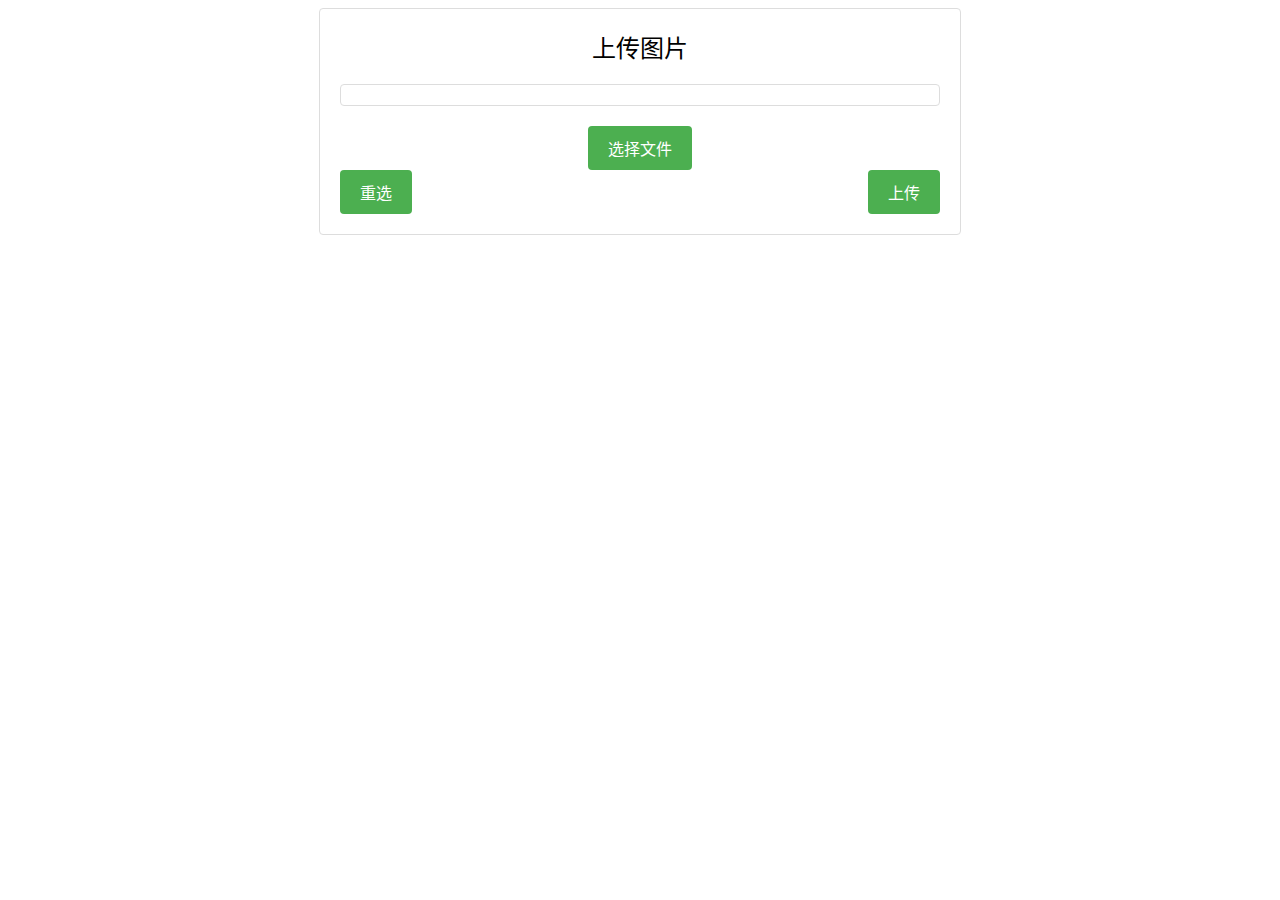
==== statics/html/imgupload.html @ cc83d03d "测试成功" ====
<!DOCTYPE html>
<html lang="zh-CN">
<head>
    <meta charset="UTF-8">
    <meta name="viewport" content="width=device-width, initial-scale=1.0">
    <title>上传图片</title>
    <link rel="stylesheet" href="../css/upload.css">
    <script>
        function previewImages() {
            const preview = document.getElementById('image-preview');
            preview.innerHTML = '';
            const files = document.getElementById('file-input').files;
            if (files) {
                [...files].forEach(file => {
                    const reader = new FileReader();
                    reader.onload = e => {
                        const img = document.createElement('img');
                        img.src = e.target.result;
                        img.classList.add('thumb');
                        preview.appendChild(img);
                    };
                    reader.readAsDataURL(file);
                });
            }
        }

        async function uploadFiles() {
            const files = document.getElementById('file-input').files;
            const token = localStorage.getItem('token'); // 从 localStorage 中获取 token

            if (files.length > 0 && token) {
                const formData = new FormData();
                for (let i = 0; i < files.length; i++) {
                    formData.append('upload[]', files[i]); // 使用表单名 'upload[]' 添加文件
                }

                try {
                    const response = await fetch('http://127.0.0.1:8080/imgupload', {
                        method: 'POST',
                        headers: {
                            'Authorization': `Bearer ${token}` // 将 token 添加到请求头
                        },
                        body: formData
                    });

                    if (response.ok) {
                        console.log('Files uploaded successfully');
                        alert('文件成功上传');
                        clearFiles();
                    } else {
                        console.error('Failed to upload files');
                        alert('文件上传失败');
                    }
                } catch (error) {
                    console.error('Error:', error);
                    alert('文件上传失败');
                }
            } else {
                console.error('No files selected or token missing');
                alert('未选择文件或缺少token');
            }
        }

        function clearFiles() {
            document.getElementById('file-input').value = '';
            document.getElementById('image-preview').innerHTML = '';
        }
    </script>
</head>
<body>
<div class="container">
    <header>上传图片</header>
    <form onsubmit="event.preventDefault(); uploadFiles();">
        <div id="image-preview" class="image-preview"></div>
        <input type="file" id="file-input" multiple onchange="previewImages()" style="display: none;">
        <button type="button" onclick="document.getElementById('file-input').click()">选择文件</button>
        <div class="button-container">
            <button type="button" onclick="clearFiles()">重选</button>
            <button type="submit">上传</button>
        </div>
    </form>
</div>
</body>
</html>
---- statics/css/upload.css ----
body {
    font-family: Arial, sans-serif;
}

.container {
    max-width: 600px;
    margin: 0 auto;
    padding: 20px;
    text-align: center;
    border: 1px solid #ddd;
    border-radius: 4px;
}

header {
    font-size: 24px;
    margin-bottom: 20px;
}

.image-preview {
    display: flex;
    flex-wrap: wrap;
    justify-content: center;
    margin-bottom: 20px;
    border: 1px solid #ddd;
    padding: 10px;
    border-radius: 4px;
}

.image-preview img.thumb {
    width: 100px;
    height: 100px;
    object-fit: cover;
    margin: 5px;
    border: 1px solid #ddd;
    border-radius: 4px;
}

button {
    background-color: #4CAF50;
    color: white;
    padding: 10px 20px;
    border: none;
    border-radius: 4px;
    cursor: pointer;
    font-size: 16px;
}

button:hover {
    background-color: #45a049;
}

.button-container {
    display: flex;
    justify-content: space-between;
}
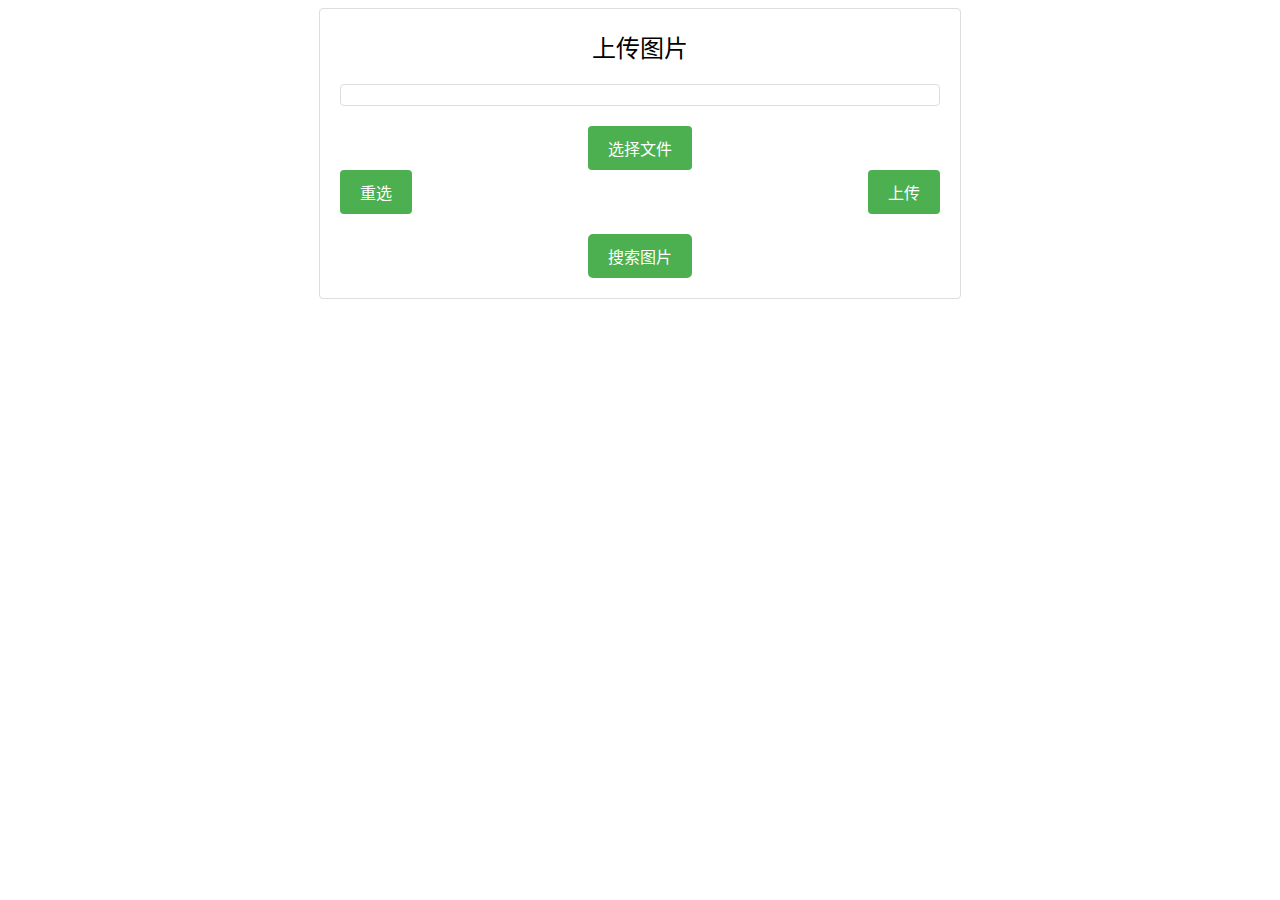
==== commit 97415917: "搜索图片" ====
--- a/statics/html/imgupload.html
+++ b/statics/html/imgupload.html
@@ -44,16 +44,19 @@
                     });
 
                     if (response.ok) {
+                        const json = await response.json();
                         console.log('Files uploaded successfully');
-                        alert('文件成功上传');
+                        alert(json.msg);
                         clearFiles();
                     } else {
+                        const json = await response.json();
                         console.error('Failed to upload files');
-                        alert('文件上传失败');
+                        alert(json.error);
                     }
                 } catch (error) {
+                    const json = await response.json();
                     console.error('Error:', error);
-                    alert('文件上传失败');
+                    alert(json.error);
                 }
             } else {
                 console.error('No files selected or token missing');
@@ -79,6 +82,7 @@
             <button type="submit">上传</button>
         </div>
     </form>
+    <a href="search-img.html" class="nav-button">搜索图片</a>
 </div>
 </body>
 </html>
--- a/statics/css/upload.css
+++ b/statics/css/upload.css
@@ -53,3 +53,12 @@
     display: flex;
     justify-content: space-between;
 }
+.nav-button {
+    display: inline-block;
+    padding: 10px 20px;
+    background-color: #4CAF50;
+    color: white;
+    text-decoration: none;
+    border-radius: 5px;
+    margin-top: 20px;
+}
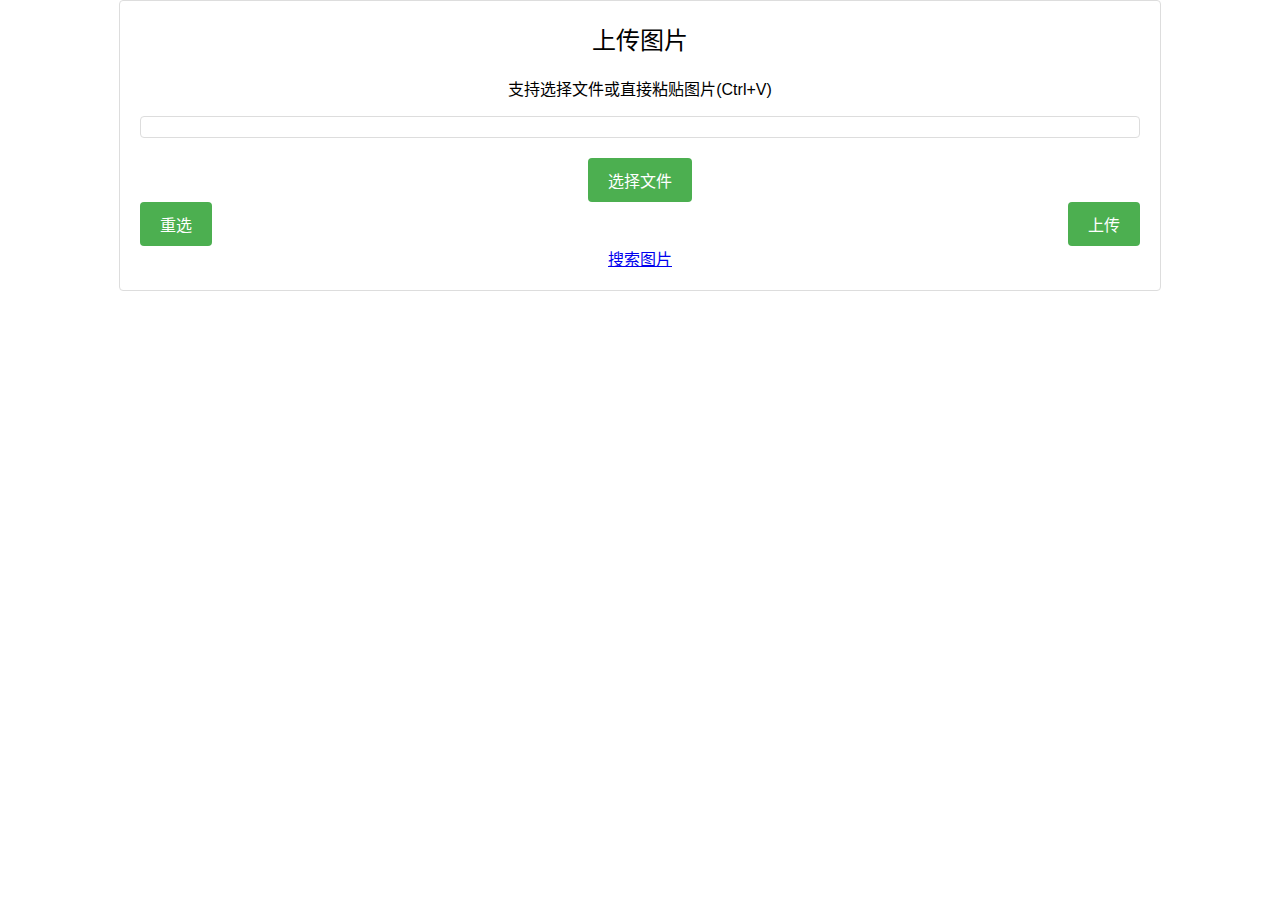
==== commit d057e1ca: "1025初步构建图床完成" ====
--- a/statics/html/imgupload.html
+++ b/statics/html/imgupload.html
@@ -1,88 +1,30 @@
 <!DOCTYPE html>
 <html lang="zh-CN">
+
 <head>
     <meta charset="UTF-8">
     <meta name="viewport" content="width=device-width, initial-scale=1.0">
     <title>上传图片</title>
     <link rel="stylesheet" href="../css/upload.css">
-    <script>
-        function previewImages() {
-            const preview = document.getElementById('image-preview');
-            preview.innerHTML = '';
-            const files = document.getElementById('file-input').files;
-            if (files) {
-                [...files].forEach(file => {
-                    const reader = new FileReader();
-                    reader.onload = e => {
-                        const img = document.createElement('img');
-                        img.src = e.target.result;
-                        img.classList.add('thumb');
-                        preview.appendChild(img);
-                    };
-                    reader.readAsDataURL(file);
-                });
-            }
-        }
+    <script src="../js/upload.js" defer></script>
 
-        async function uploadFiles() {
-            const files = document.getElementById('file-input').files;
-            const token = localStorage.getItem('token'); // 从 localStorage 中获取 token
+</head>
 
-            if (files.length > 0 && token) {
-                const formData = new FormData();
-                for (let i = 0; i < files.length; i++) {
-                    formData.append('upload[]', files[i]); // 使用表单名 'upload[]' 添加文件
-                }
+<body>
+    <div class="container">
+        <header>上传图片</header>
+        <p class="tip">支持选择文件或直接粘贴图片(Ctrl+V)</p>
+        <form onsubmit="event.preventDefault(); uploadFiles();">
+            <div id="image-preview" class="image-preview"></div>
+            <input type="file" id="file-input" multiple onchange="previewImages()" style="display: none;">
+            <button type="button" onclick="document.getElementById('file-input').click()">选择文件</button>
+            <div class="button-container">
+                <button type="button" onclick="clearFiles()">重选</button>
+                <button type="submit">上传</button>
+            </div>
+        </form>
+        <a href="search-img.html" class="nav-button">搜索图片</a>
+    </div>
+</body>
 
-                try {
-                    const response = await fetch('http://127.0.0.1:8080/imgupload', {
-                        method: 'POST',
-                        headers: {
-                            'Authorization': `Bearer ${token}` // 将 token 添加到请求头
-                        },
-                        body: formData
-                    });
-
-                    if (response.ok) {
-                        const json = await response.json();
-                        console.log('Files uploaded successfully');
-                        alert(json.msg);
-                        clearFiles();
-                    } else {
-                        const json = await response.json();
-                        console.error('Failed to upload files');
-                        alert(json.error);
-                    }
-                } catch (error) {
-                    const json = await response.json();
-                    console.error('Error:', error);
-                    alert(json.error);
-                }
-            } else {
-                console.error('No files selected or token missing');
-                alert('未选择文件或缺少token');
-            }
-        }
-
-        function clearFiles() {
-            document.getElementById('file-input').value = '';
-            document.getElementById('image-preview').innerHTML = '';
-        }
-    </script>
-</head>
-<body>
-<div class="container">
-    <header>上传图片</header>
-    <form onsubmit="event.preventDefault(); uploadFiles();">
-        <div id="image-preview" class="image-preview"></div>
-        <input type="file" id="file-input" multiple onchange="previewImages()" style="display: none;">
-        <button type="button" onclick="document.getElementById('file-input').click()">选择文件</button>
-        <div class="button-container">
-            <button type="button" onclick="clearFiles()">重选</button>
-            <button type="submit">上传</button>
-        </div>
-    </form>
-    <a href="search-img.html" class="nav-button">搜索图片</a>
-</div>
-</body>
-</html>
+</html>--- a/statics/css/upload.css
+++ b/statics/css/upload.css
@@ -1,10 +1,18 @@
 body {
     font-family: Arial, sans-serif;
+    margin: 0;
+    /* 移除默认外边距 */
+    padding: 0;
+    /* 移除默认内边距 */
 }
 
 .container {
-    max-width: 600px;
+    max-width: 1000px;
+    /* 最大宽度可以扩大 */
+    width: 90%;
+    /* 宽度为90% */
     margin: 0 auto;
+    /* 居中对齐 */
     padding: 20px;
     text-align: center;
     border: 1px solid #ddd;
@@ -53,12 +61,43 @@
     display: flex;
     justify-content: space-between;
 }
-.nav-button {
-    display: inline-block;
-    padding: 10px 20px;
+
+/* 表格样式 */
+table {
+    width: 100%;
+    /* 表格宽度占满容器 */
+    max-width: 100%;
+    /* 最大宽度为容器宽度 */
+    border-collapse: collapse;
+    /* 合并边框 */
+}
+
+th,
+td {
+    border: 1px solid #ddd;
+    /* 边框 */
+    padding: 10px;
+    /* 内边距 */
+    text-align: left;
+    /* 左对齐 */
+    max-width: 150px;
+    /* 列最大宽度限制 */
+    overflow: hidden;
+    /* 超出部分隐藏 */
+    text-overflow: ellipsis;
+    /* 超出部分显示省略号 */
+    white-space: nowrap;
+    /* 不换行 */
+}
+
+tr {
+    height: 50px;
+    /* 行高度固定 */
+}
+
+th {
     background-color: #4CAF50;
+    /* 表头背景色 */
     color: white;
-    text-decoration: none;
-    border-radius: 5px;
-    margin-top: 20px;
-}
+    /* 表头文字颜色 */
+}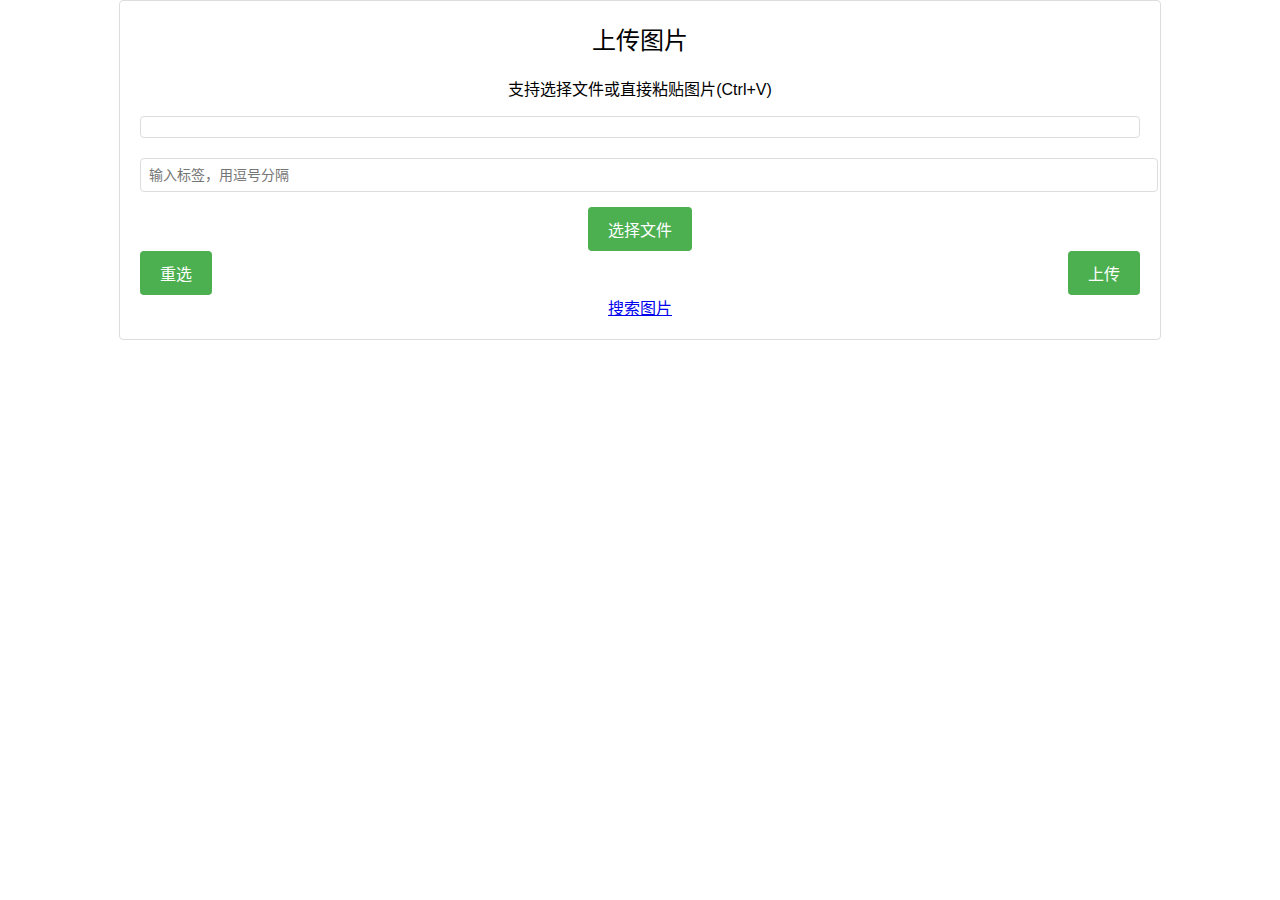
==== commit 1bf77b8e: "添加标签" ====
--- a/statics/html/imgupload.html
+++ b/statics/html/imgupload.html
@@ -17,6 +17,10 @@
         <form onsubmit="event.preventDefault(); uploadFiles();">
             <div id="image-preview" class="image-preview"></div>
             <input type="file" id="file-input" multiple onchange="previewImages()" style="display: none;">
+            <!-- 添加标签输入框 -->
+            <div class="tag-input-container">
+                <input type="text" id="tag-input" placeholder="输入标签，用逗号分隔">
+            </div>
             <button type="button" onclick="document.getElementById('file-input').click()">选择文件</button>
             <div class="button-container">
                 <button type="button" onclick="clearFiles()">重选</button>
--- a/statics/css/upload.css
+++ b/statics/css/upload.css
@@ -100,4 +100,38 @@
     /* 表头背景色 */
     color: white;
     /* 表头文字颜色 */
+}
+
+.tag-input-container {
+    margin: 15px 0;
+}
+
+#tag-input {
+    width: 100%;
+    padding: 8px;
+    border: 1px solid #ddd;
+    border-radius: 4px;
+    font-size: 14px;
+}
+
+.tag-list {
+    display: flex;
+    flex-wrap: wrap;
+    gap: 8px;
+    margin: 10px 0;
+}
+
+.tag {
+    background-color: #e0e0e0;
+    padding: 4px 8px;
+    border-radius: 4px;
+    font-size: 14px;
+    display: inline-flex;
+    align-items: center;
+}
+
+.tag-remove {
+    margin-left: 6px;
+    cursor: pointer;
+    color: #666;
 }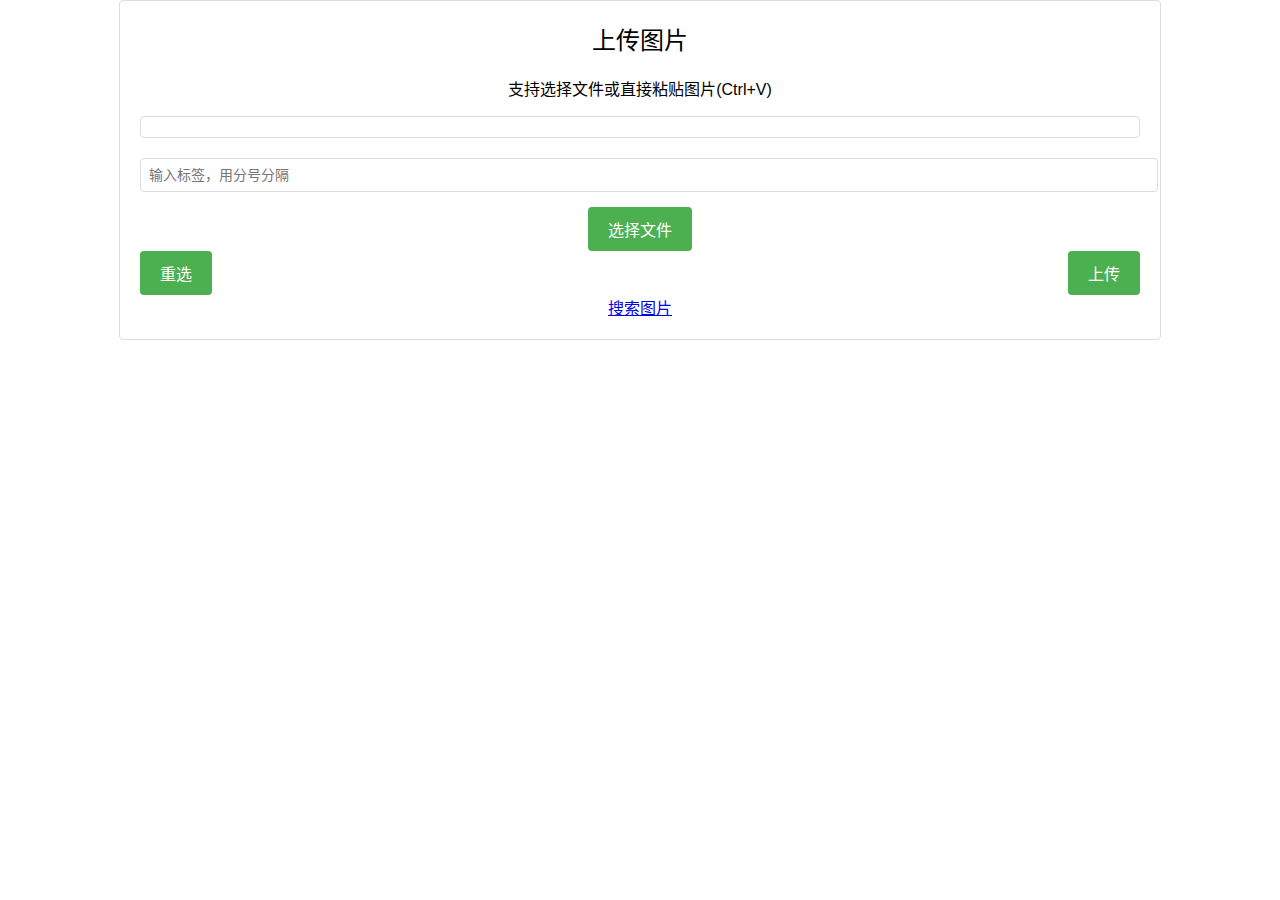
==== commit 7a228a22: "tag分类完成" ====
--- a/statics/html/imgupload.html
+++ b/statics/html/imgupload.html
@@ -19,7 +19,7 @@
             <input type="file" id="file-input" multiple onchange="previewImages()" style="display: none;">
             <!-- 添加标签输入框 -->
             <div class="tag-input-container">
-                <input type="text" id="tag-input" placeholder="输入标签，用逗号分隔">
+                <input type="text" id="tag-input" placeholder="输入标签，用分号分隔">
             </div>
             <button type="button" onclick="document.getElementById('file-input').click()">选择文件</button>
             <div class="button-container">
